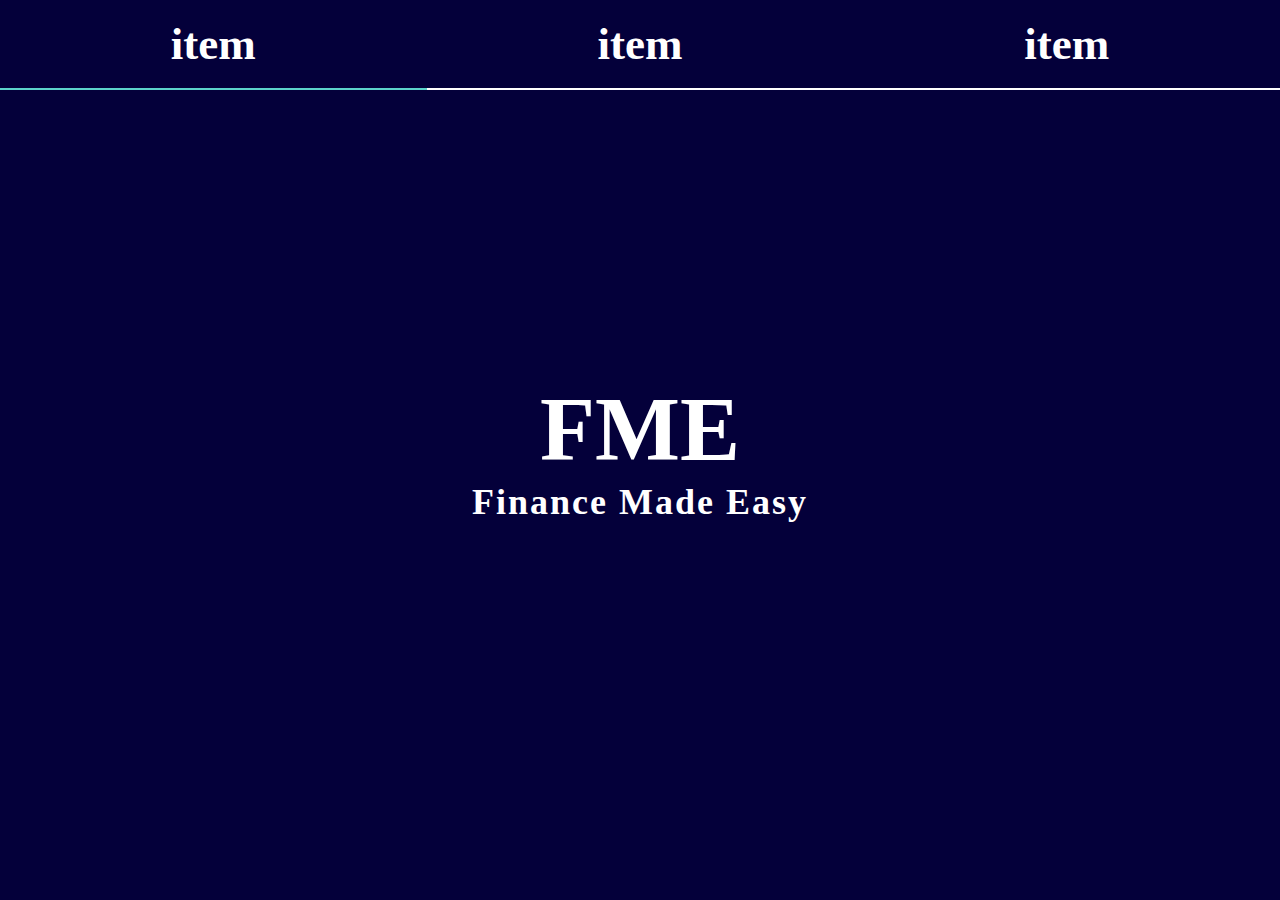
==== index.html @ da093519 "first commit" ====
<!DOCTYPE html>
<html lang="en">
<head>
    <meta charset="UTF-8">
    <meta name="viewport" content="width=device-width, initial-scale=1.0">
    <link rel="stylesheet" href="index.css">
    <title>Home</title>
</head>
<body>
    <div class="container">
        <div class="nav">
            <div id="navContent">
                <div class="navItem"><h4 class="navItemName">item</h4></div>
                <div class="navItem"><h4 class="navItemName">item</h4></div>
                <div class="navItem"><h4 class="navItemName">item</h4></div>
            </div>
        </div>
        <div class="main">
            <div class="mainContent">
                <h1>FME</h1>
                <h4>Finance Made Easy</h4>
            </div>
        </div>
    </div>
</body>
</html>
---- index.css ----
html,
body {
    margin: 0;
    padding: 0;
    height: 100%;
    width: 100%;
    overflow: hidden;
}

.container {
    height: 100%;
    width: 100%;
    background: #04003a;
}

.main {
    position: absolute;
    top: 50%;
    transform: translateY(-50%);
    width: 100%;
    height: 50%;
    display: flex;
    justify-content: center;
    align-items: center;
    text-align: center;
    color: #fff;
}

.mainContent {
    padding: 0;
}

.mainContent h1 {
    margin: 0;
    font-family: "garamond", Times, serif;
    font-size: 10vh;
}

.mainContent h4 {
    margin: 0;
    font-family: "brush script mt", Times, serif;
    font-size: 4vh;
    letter-spacing: 2px;
}

.nav {
    width: 100%;
    height: 10%;
    display: flex;
    justify-content: center;
    align-items: center;
    color: #fff;
}

#navContent {
    height: 100%;
    width: 100%;
    display: grid;
    grid-template-columns: repeat(3, 1fr);
    font-size: 5vh;
}

.navItem {
    display: flex;
    justify-content: center;
    align-items: center;
    border-bottom: #fff 2px solid;
}

.navItemName {
    margin: 0;
    padding: 0;
}

.navItemName:hover{
    color: #5dd3cb;
    cursor: pointer;
}

.navItem:hover{
    border-bottom: #5dd3cb 2px solid;
}
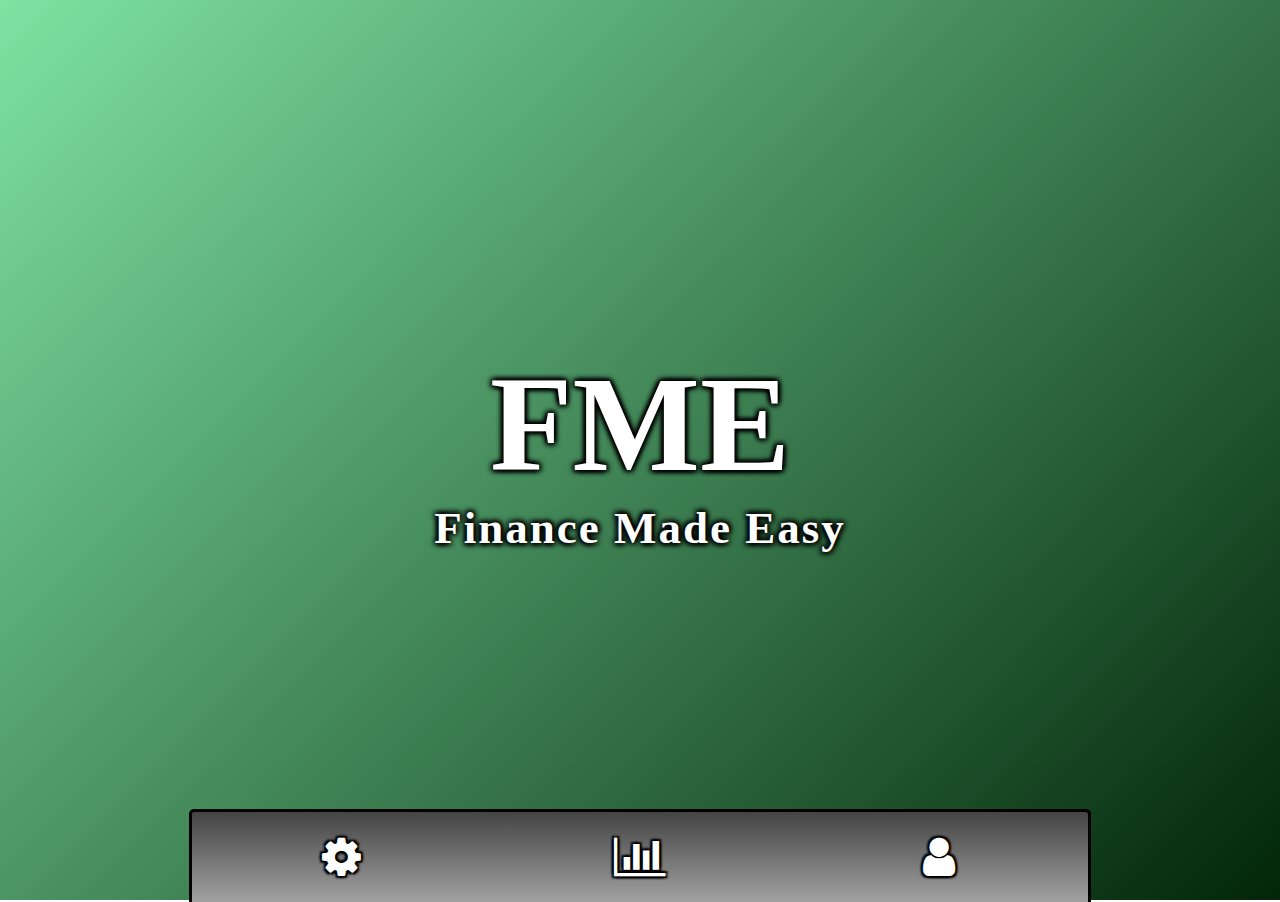
==== commit 02839866: "Working on Stats page" ====
--- a/index.html
+++ b/index.html
@@ -1,26 +1,32 @@
 <!DOCTYPE html>
 <html lang="en">
-<head>
-    <meta charset="UTF-8">
-    <meta name="viewport" content="width=device-width, initial-scale=1.0">
-    <link rel="stylesheet" href="index.css">
+  <head>
+    <meta charset="UTF-8" />
+    <meta name="viewport" content="width=device-width, initial-scale=1.0" />
+    <link rel="stylesheet" href="index.css" />
+    <link
+      rel="stylesheet"
+      href="https://cdnjs.cloudflare.com/ajax/libs/font-awesome/4.7.0/css/font-awesome.min.css"
+    />
     <title>Home</title>
-</head>
-<body>
+  </head>
+  <body>
     <div class="container">
-        <div class="nav">
-            <div id="navContent">
-                <div class="navItem"><h4 class="navItemName">item</h4></div>
-                <div class="navItem"><h4 class="navItemName">item</h4></div>
-                <div class="navItem"><h4 class="navItemName">item</h4></div>
-            </div>
+      <div class="nav">
+        <div id="navContent">
+          <div class="navItem"><a class="fa fa-cog nav-item"></a></div>
+          <div class="navItem">
+            <a href="graph.html" class="fa fa-bar-chart nav-item"></a>
+          </div>
+          <div class="navItem"><a class="fa fa-user nav-item"></a></div>
         </div>
-        <div class="main">
-            <div class="mainContent">
-                <h1>FME</h1>
-                <h4>Finance Made Easy</h4>
-            </div>
+      </div>
+      <div class="main">
+        <div class="mainContent">
+          <h1>FME</h1>
+          <h4>Finance Made Easy</h4>
         </div>
+      </div>
     </div>
-</body>
-</html>+  </body>
+</html>
--- a/index.css
+++ b/index.css
@@ -1,82 +1,115 @@
 html,
 body {
-    margin: 0;
-    padding: 0;
-    height: 100%;
-    width: 100%;
-    overflow: hidden;
+  margin: 0;
+  padding: 0;
+  height: 100%;
+  width: 100%;
+  overflow: hidden;
 }
 
 .container {
-    height: 100%;
-    width: 100%;
-    background: #04003a;
+  height: 100%;
+  width: 100%;
+  background-image: linear-gradient(-45deg, #022609, #7fe2a3);
 }
 
 .main {
-    position: absolute;
-    top: 50%;
-    transform: translateY(-50%);
-    width: 100%;
-    height: 50%;
-    display: flex;
-    justify-content: center;
-    align-items: center;
-    text-align: center;
-    color: #fff;
+  position: absolute;
+  top: 50%;
+  transform: translateY(-50%);
+  width: 100%;
+  height: 50%;
+  display: flex;
+  justify-content: center;
+  align-items: center;
+  text-align: center;
+  color: #fff;
 }
 
 .mainContent {
-    padding: 0;
+  padding: 0;
+  text-shadow: -2px -2px 5px #000, 2px -2px 5px #000, -2px 2px 5px #000,
+    2px 2px 5px #000;
+}
+
+.mainContent:hover {
+  cursor: default;
 }
 
 .mainContent h1 {
-    margin: 0;
-    font-family: "garamond", Times, serif;
-    font-size: 10vh;
+  margin: 0;
+  font-family: "garamond", Times, serif;
+  font-size: 15vh;
 }
 
 .mainContent h4 {
-    margin: 0;
-    font-family: "brush script mt", Times, serif;
-    font-size: 4vh;
-    letter-spacing: 2px;
+  margin: 0;
+  font-family: "brush script mt", Times, serif;
+  font-size: 5vh;
+  letter-spacing: 2px;
 }
 
 .nav {
-    width: 100%;
-    height: 10%;
-    display: flex;
-    justify-content: center;
-    align-items: center;
-    color: #fff;
+  position: absolute;
+  bottom: 0;
+  width: 100%;
+  height: 10%;
+  display: flex;
+  justify-content: center;
+  align-items: center;
+  color: #fff;
 }
 
 #navContent {
-    height: 100%;
+  background-image: linear-gradient(to top, #fff -100%, #444444 100%);
+  border-top: #000 3px solid;
+  border-right: #000 3px solid;
+  border-left: #000 3px solid;
+  border-top-right-radius: 5px;
+  border-top-left-radius: 5px;
+  height: 100%;
+  width: 70%;
+  display: grid;
+  grid-template-columns: repeat(3, 1fr);
+  font-size: 5vh;
+}
+
+@media only screen and (max-width: 800px) {
+  #navContent {
     width: 100%;
-    display: grid;
-    grid-template-columns: repeat(3, 1fr);
-    font-size: 5vh;
+    border-right: none;
+    border-left: none;
+    border-top: #000 3px solid;
+    border-bottom-right-radius: 0;
+    border-bottom-left-radius: 0;
+  }
 }
 
 .navItem {
-    display: flex;
-    justify-content: center;
-    align-items: center;
-    border-bottom: #fff 2px solid;
+  display: flex;
+  justify-content: center;
+  align-items: center;
 }
 
 .navItemName {
-    margin: 0;
-    padding: 0;
+  margin: 0;
+  padding: 0;
 }
 
-.navItemName:hover{
-    color: #5dd3cb;
-    cursor: pointer;
+.navItemName:hover {
+  color: #5dd3cb;
+  cursor: pointer;
 }
 
-.navItem:hover{
-    border-bottom: #5dd3cb 2px solid;
-}+.nav-item {
+  text-shadow: -2px -2px 2px #000, 2px -2px 2px #000, -2px 2px 2px #000,
+    2px 2px 2px #000;
+  text-decoration: none;
+  color: #fff;
+}
+
+.nav-item:hover {
+  font-size: 5.2vh;
+  cursor: pointer;
+  color: #7fe2a3;
+}
